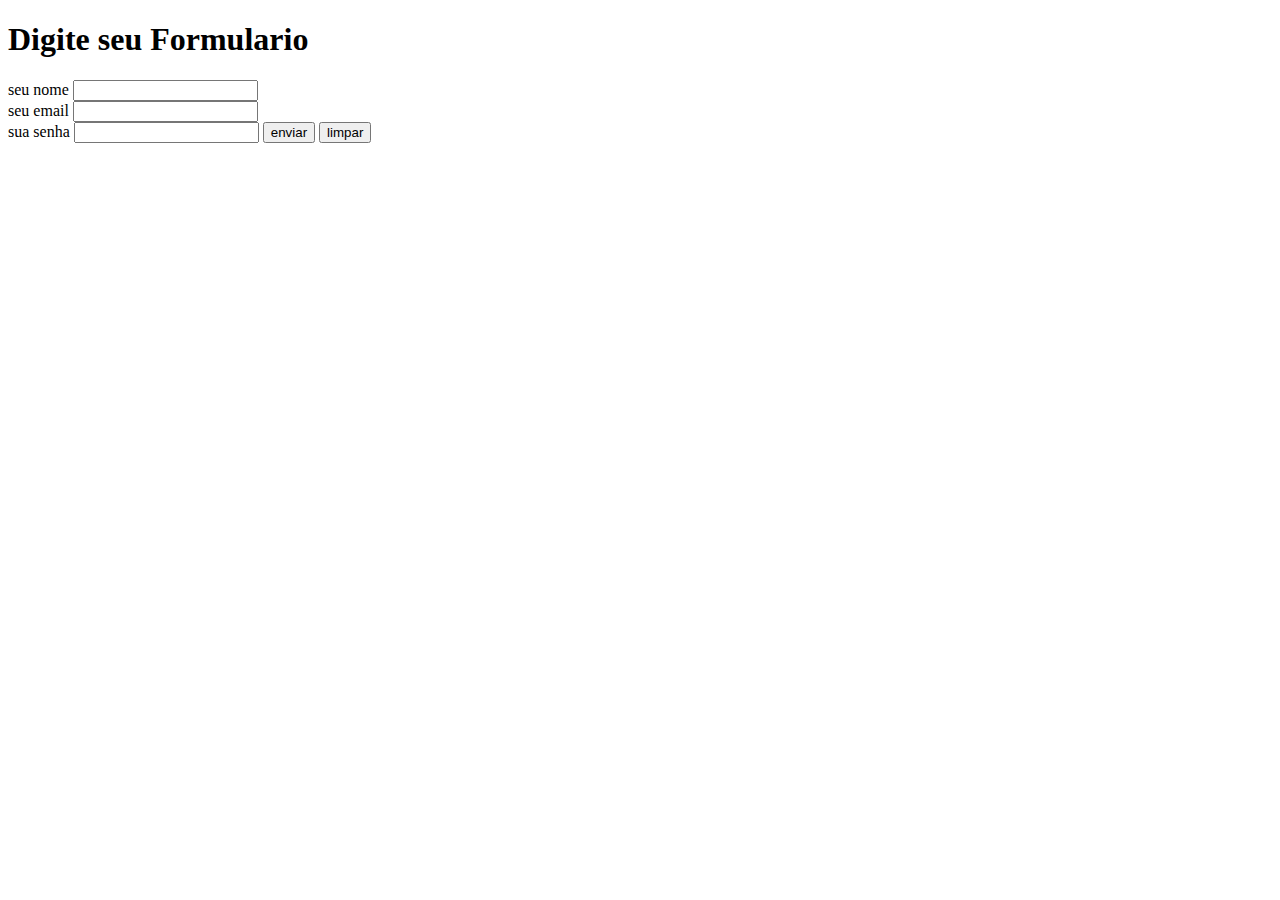
==== exercicioformulario.html @ 2cba3815 "exercício ebac" ====
<!DOCTYPE html>
<html lang="pt-br">
<head>
    <meta charset="UTF-8">
    <meta http-equiv="X-UA-Compatible" content="IE=edge">
    <meta name="viewport" content="width=device-width, initial-scale=1.0">
    <title>Formulario de Cadastro</title>
</head>
<body>
    <h1>Digite seu Formulario</h1>
    <form>
        <label>seu nome</label>
        <input type="text" name="seu nome"/>
        <br />
        <label>seu email</label>
        <input type="email" name="email" />
        <br />
        <label>sua senha</label>
        <input type="password" name="senha" />
        <button>enviar</button>
        <button>limpar</button>
    </form>
</body>
</html>
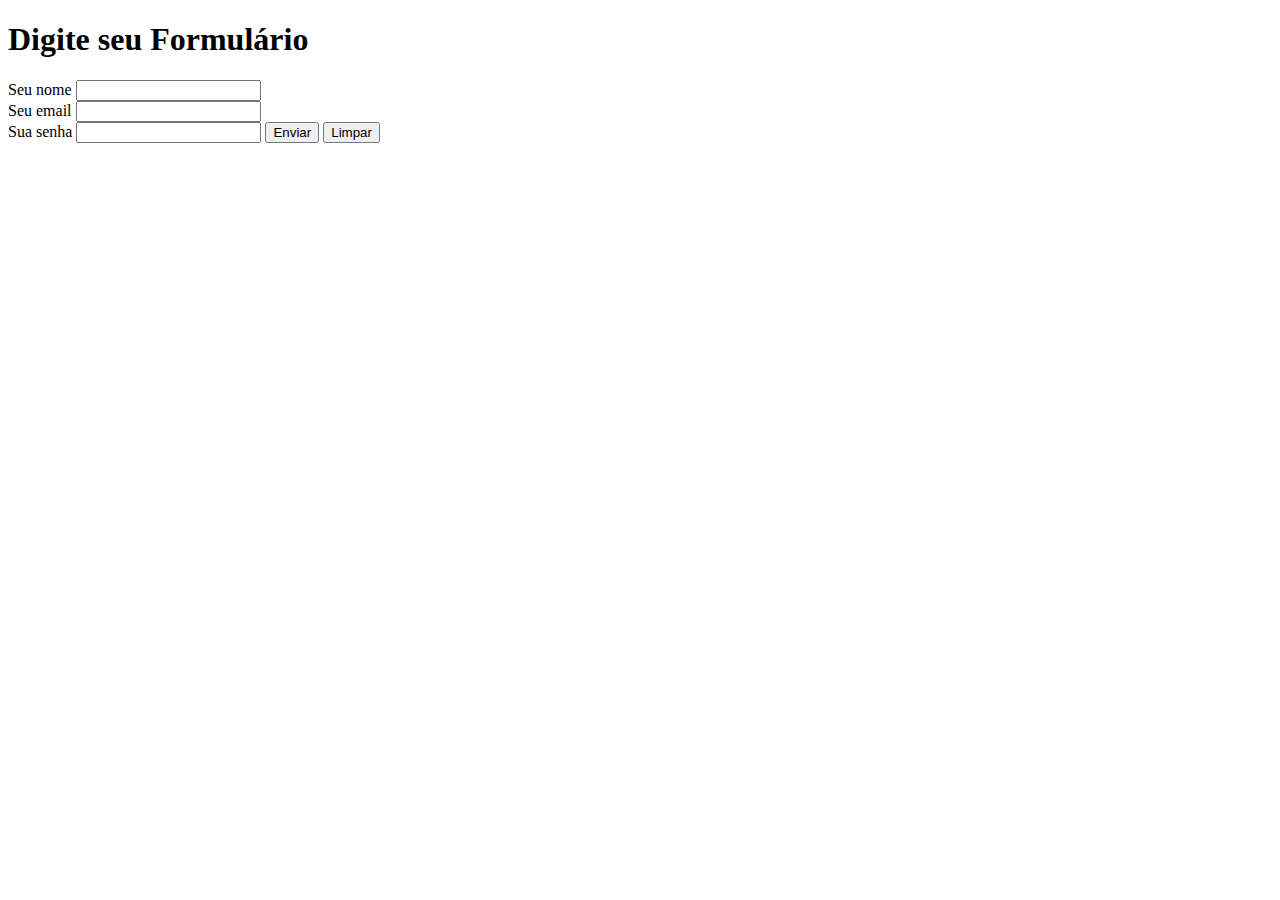
==== commit 40767e10: "segundo envio" ====
--- a/exercicioformulario.html
+++ b/exercicioformulario.html
@@ -4,21 +4,22 @@
     <meta charset="UTF-8">
     <meta http-equiv="X-UA-Compatible" content="IE=edge">
     <meta name="viewport" content="width=device-width, initial-scale=1.0">
-    <title>Formulario de Cadastro</title>
+    <title>Formulário de Cadastro</title>
+    <link rel="stylesheet" href="./color.css">
 </head>
 <body>
-    <h1>Digite seu Formulario</h1>
+    <h1>Digite seu Formulário</h1>
     <form>
-        <label>seu nome</label>
-        <input type="text" name="seu nome"/>
-        <br />
-        <label>seu email</label>
-        <input type="email" name="email" />
-        <br />
-        <label>sua senha</label>
-        <input type="password" name="senha" />
-        <button>enviar</button>
-        <button>limpar</button>
+        <label for="seu-nome">Seu nome</label>
+        <input type="text" name="seu-nome" id="seu-nome">
+        <br>
+        <label for="email">Seu email</label>
+        <input type="email" name="email" id="email">
+        <br>
+        <label for="senha">Sua senha</label>
+        <input type="password" name="senha" id="senha">
+        <button type="submit">Enviar</button>
+        <button type="reset">Limpar</button>
     </form>
 </body>
-</html>+</html>
